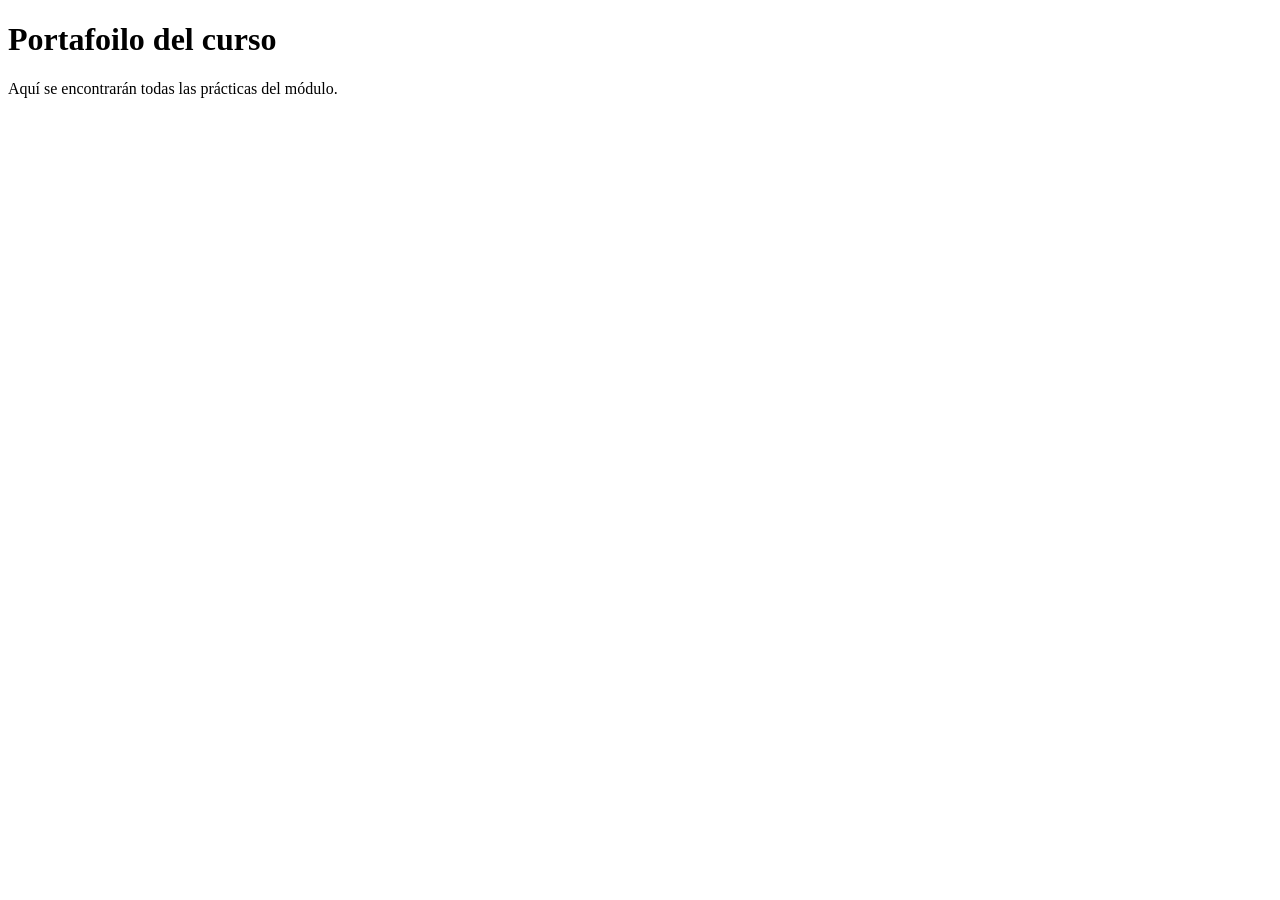
==== index.html @ 0ea1f06f "Añadir página principal" ====
<!DOCTYPE html>
<html lang="es">

<head>

    <meta charset="UTF-8">
    <meta name="viewport" content="width=device-width, initial-scale=1.0">
    <title>Mi Portafolio | lm-portafolio</title>
    <link rel="stylesheet" href="styles.css">

</head>

<body>

    <header>
        <h1>Portafoilo del curso</h1>
        <p>Aquí se encontrarán todas las prácticas del módulo.</p>
    </header>

<main>

    <section id="time">
      <!-- Target container for the JavaScript dynamic content (e.g., today's date) -->
      <p id="date-display"></p>
    </section>


</main>

  <script src="script.js"></script>
</body>
</html>
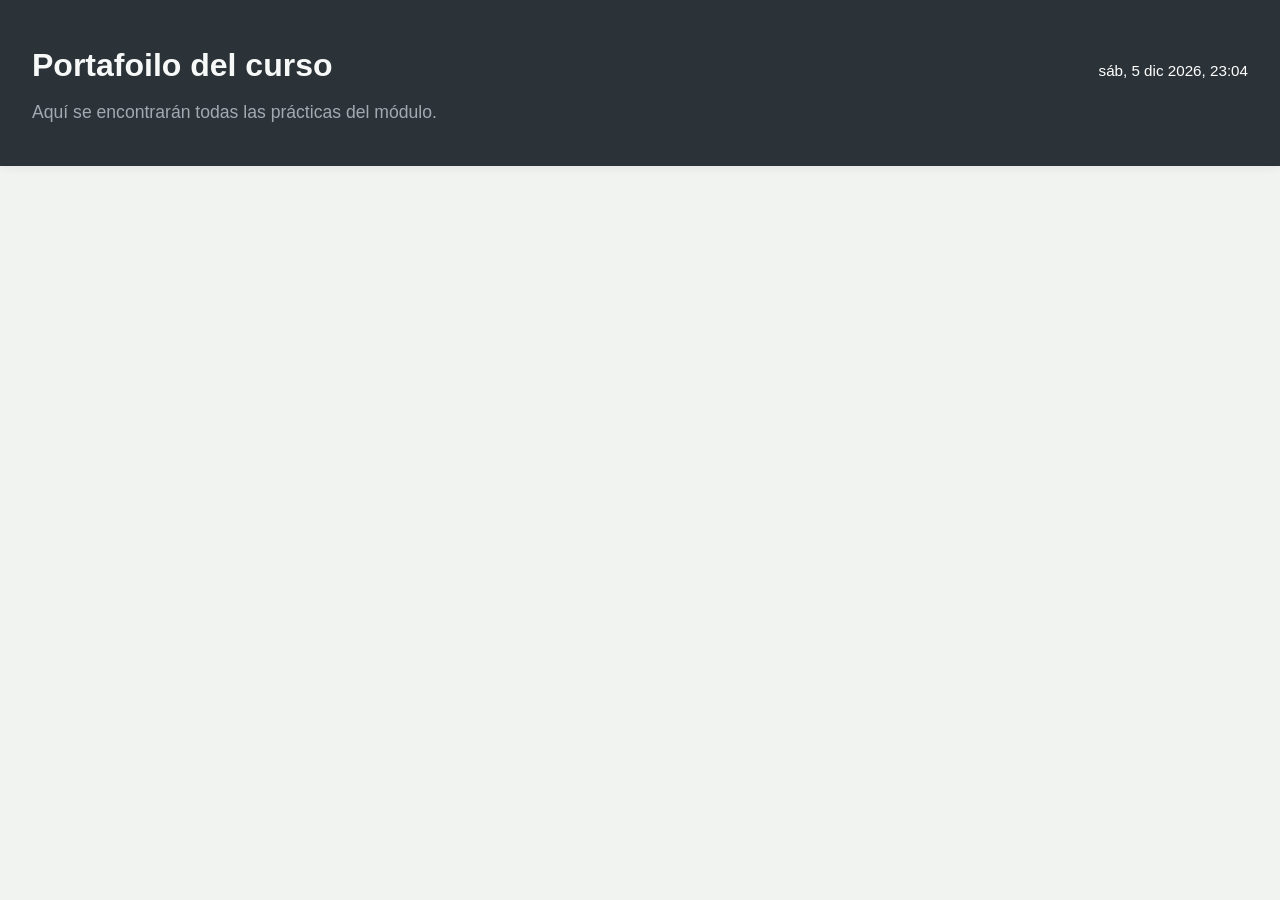
==== commit 1c087251: "Simplificar pagina principal. Añadir fecha y hora acutal a la página principal. Añadir estilos a la " ====
--- a/index.html
+++ b/index.html
@@ -13,20 +13,20 @@
 <body>
 
     <header>
-        <h1>Portafoilo del curso</h1>
+        <div class = "header-top">
+            <h1>Portafoilo del curso</h1>
+            <div id="header-datetime"></div>
+        </div>
         <p>Aquí se encontrarán todas las prácticas del módulo.</p>
+     
     </header>
+
 
 <main>
 
-    <section id="time">
-      <!-- Target container for the JavaScript dynamic content (e.g., today's date) -->
-      <p id="date-display"></p>
-    </section>
-
-
 </main>
 
-  <script src="script.js"></script>
+<script src="scripts.js"></script>
+
 </body>
 </html>
--- a/styles.css
+++ b/styles.css
@@ -0,0 +1,45 @@
+* {
+  margin: 0;
+  padding: 0;
+  box-sizing: border-box;
+}
+
+header {
+  background-color: #2c3338;
+  color: #f7f9f8;
+  padding: 2.5rem 2rem;
+  text-align: left;
+  box-shadow: 0 2px 10px rgba(0, 0, 0, 0.05);
+}
+
+.header-top {
+  display: flex;
+  align-items: baseline;
+  justify-content: space-between; /* Pushes the date to the far right edge */
+  width: 100%;
+  /* gap: 1.5rem; */
+  margin-bottom: 0.4rem;
+}
+
+#header-datetime {
+  font-size: 0.95rem;
+  color: #ffffff;
+  font-variant-numeric: tabular-nums;
+}
+
+header p {
+  font-size: 1.1rem;
+  color: #a0aab0;
+}
+
+body {
+  font-family: -apple-system, BlinkMacSystemFont, "Segoe UI", Roboto, Helvetica, Arial, sans-serif;
+  background-color: #f1f3f0;
+  color: #333333;
+  line-height: 1.6;
+  min-height: 100vh;
+  display: flex;
+  flex-direction: column;
+}
+
+
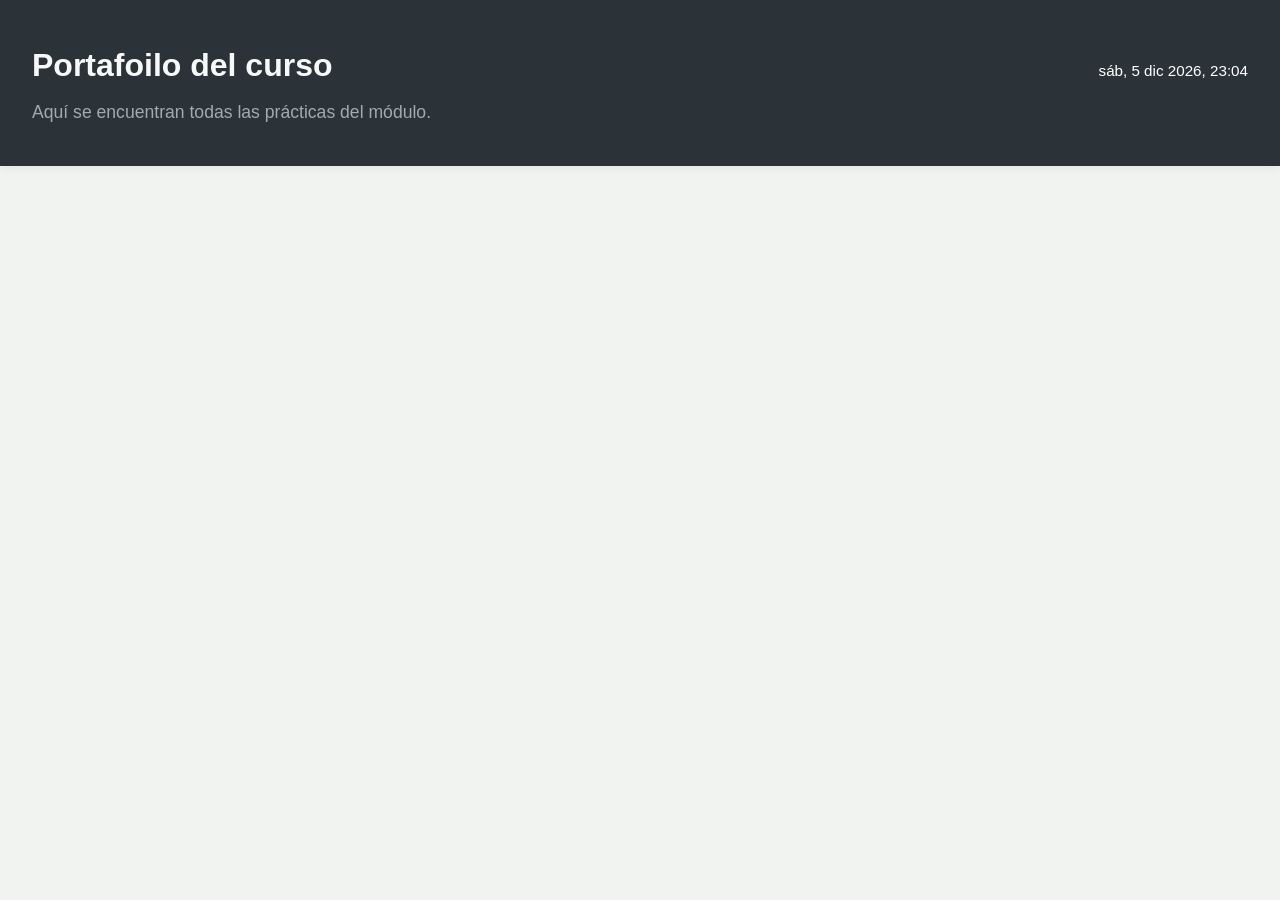
==== commit fba7b6d4: "Actualizar index.html" ====
--- a/index.html
+++ b/index.html
@@ -17,7 +17,7 @@
             <h1>Portafoilo del curso</h1>
             <div id="header-datetime"></div>
         </div>
-        <p>Aquí se encontrarán todas las prácticas del módulo.</p>
+        <p>Aquí se encuentran todas las prácticas del módulo.</p>
      
     </header>
 
